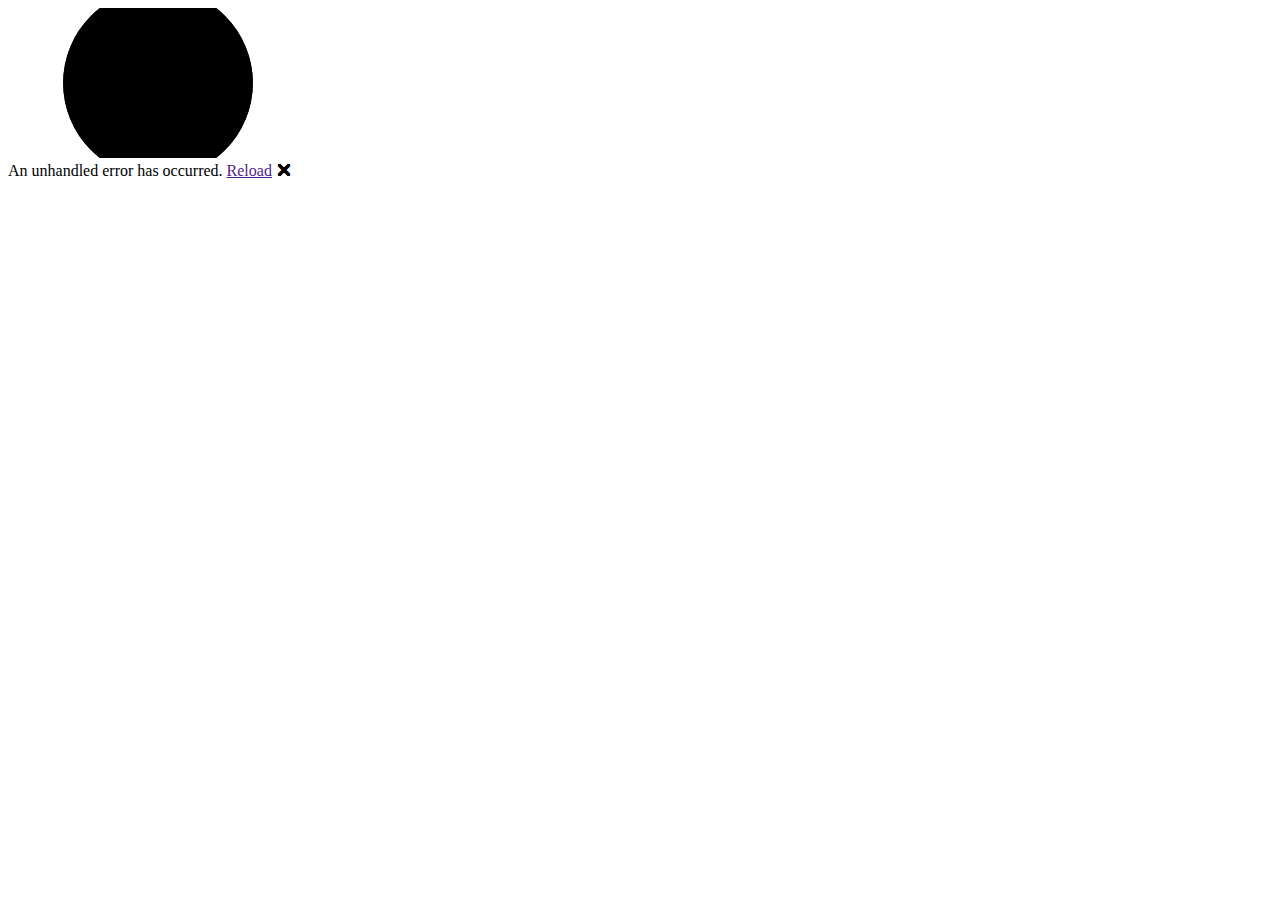
==== wwwroot/index.html @ 45e18849 "Add project files." ====
<!DOCTYPE html>
<html lang="en">

<head>
    <meta charset="utf-8" />
    <meta name="viewport" content="width=device-width, initial-scale=1.0" />
    <title>BlazorWasmGames4Pwa</title>
    <base href="/" />
    <link rel="stylesheet" href="css/bootstrap/bootstrap.min.css" />
    <link rel="stylesheet" href="css/app.css" />
    <link rel="icon" type="image/png" href="favicon.png" />
    <link href="BlazorWasmGames4Pwa.styles.css" rel="stylesheet" />
    <link href="manifest.webmanifest" rel="manifest" />
    <link rel="apple-touch-icon" sizes="512x512" href="icon-512.png" />
    <link rel="apple-touch-icon" sizes="192x192" href="icon-192.png" />
</head>

<body>
    <div id="app">
        <svg class="loading-progress">
            <circle r="40%" cx="50%" cy="50%" />
            <circle r="40%" cx="50%" cy="50%" />
        </svg>
        <div class="loading-progress-text"></div>
    </div>

    <div id="blazor-error-ui">
        An unhandled error has occurred.
        <a href="" class="reload">Reload</a>
        <a class="dismiss">🗙</a>
    </div>
    <script src="_framework/blazor.webassembly.js"></script>
    <script>navigator.serviceWorker.register('service-worker.js');</script>
</body>

</html>
---- wwwroot/css/app.css ----
html, body {
    font-family: 'Helvetica Neue', Helvetica, Arial, sans-serif;
}

h1:focus {
    outline: none;
}

a, .btn-link {
    color: #0071c1;
}

.btn-primary {
    color: #fff;
    background-color: #1b6ec2;
    border-color: #1861ac;
}

.btn:focus, .btn:active:focus, .btn-link.nav-link:focus, .form-control:focus, .form-check-input:focus {
  box-shadow: 0 0 0 0.1rem white, 0 0 0 0.25rem #258cfb;
}

.content {
    padding-top: 1.1rem;
}

.valid.modified:not([type=checkbox]) {
    outline: 1px solid #26b050;
}

.invalid {
    outline: 1px solid red;
}

.validation-message {
    color: red;
}

#blazor-error-ui {
    background: lightyellow;
    bottom: 0;
    box-shadow: 0 -1px 2px rgba(0, 0, 0, 0.2);
    display: none;
    left: 0;
    padding: 0.6rem 1.25rem 0.7rem 1.25rem;
    position: fixed;
    width: 100%;
    z-index: 1000;
}

    #blazor-error-ui .dismiss {
        cursor: pointer;
        position: absolute;
        right: 0.75rem;
        top: 0.5rem;
    }

.blazor-error-boundary {
    background: url([data-uri]) no-repeat 1rem/1.8rem, #b32121;
    padding: 1rem 1rem 1rem 3.7rem;
    color: white;
}

    .blazor-error-boundary::after {
        content: "An error has occurred."
    }

.loading-progress {
    position: relative;
    display: block;
    width: 8rem;
    height: 8rem;
    margin: 20vh auto 1rem auto;
}

    .loading-progress circle {
        fill: none;
        stroke: #e0e0e0;
        stroke-width: 0.6rem;
        transform-origin: 50% 50%;
        transform: rotate(-90deg);
    }

        .loading-progress circle:last-child {
            stroke: #1b6ec2;
            stroke-dasharray: calc(3.141 * var(--blazor-load-percentage, 0%) * 0.8), 500%;
            transition: stroke-dasharray 0.05s ease-in-out;
        }

.loading-progress-text {
    position: absolute;
    text-align: center;
    font-weight: bold;
    inset: calc(20vh + 3.25rem) 0 auto 0.2rem;
}

    .loading-progress-text:after {
        content: var(--blazor-load-percentage-text, "Loading");
    }

code {
    color: #c02d76;
}
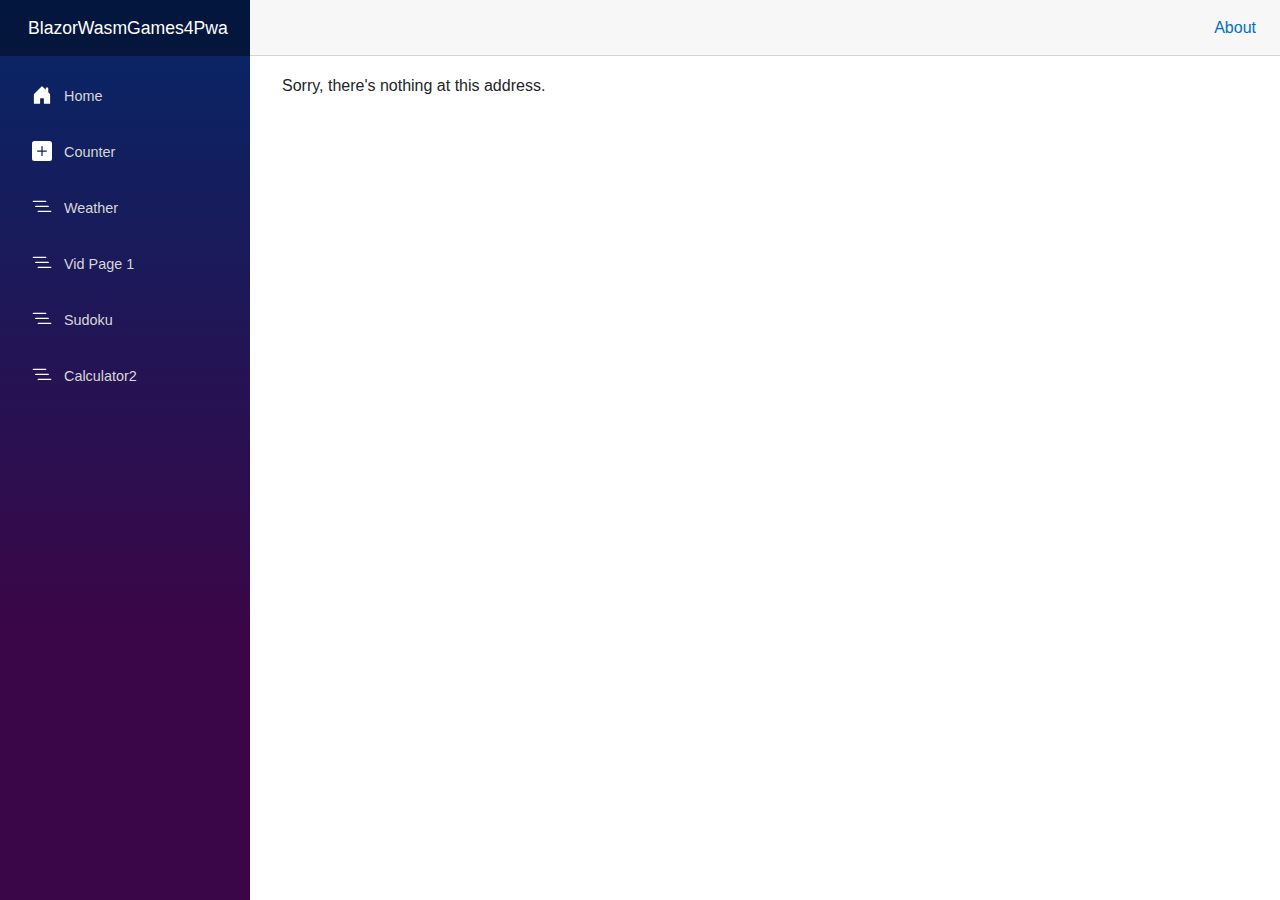
==== commit 2f1cc0ea: "Added SweetAlert 2 and show error when no undo possible." ====
--- a/wwwroot/index.html
+++ b/wwwroot/index.html
@@ -30,6 +30,7 @@
         <a class="dismiss">🗙</a>
     </div>
     <script src="_framework/blazor.webassembly.js"></script>
+    <script src="_content/CurrieTechnologies.Razor.SweetAlert2/sweetAlert2.min.js"></script>
     <script>navigator.serviceWorker.register('service-worker.js');</script>
 </body>
 
